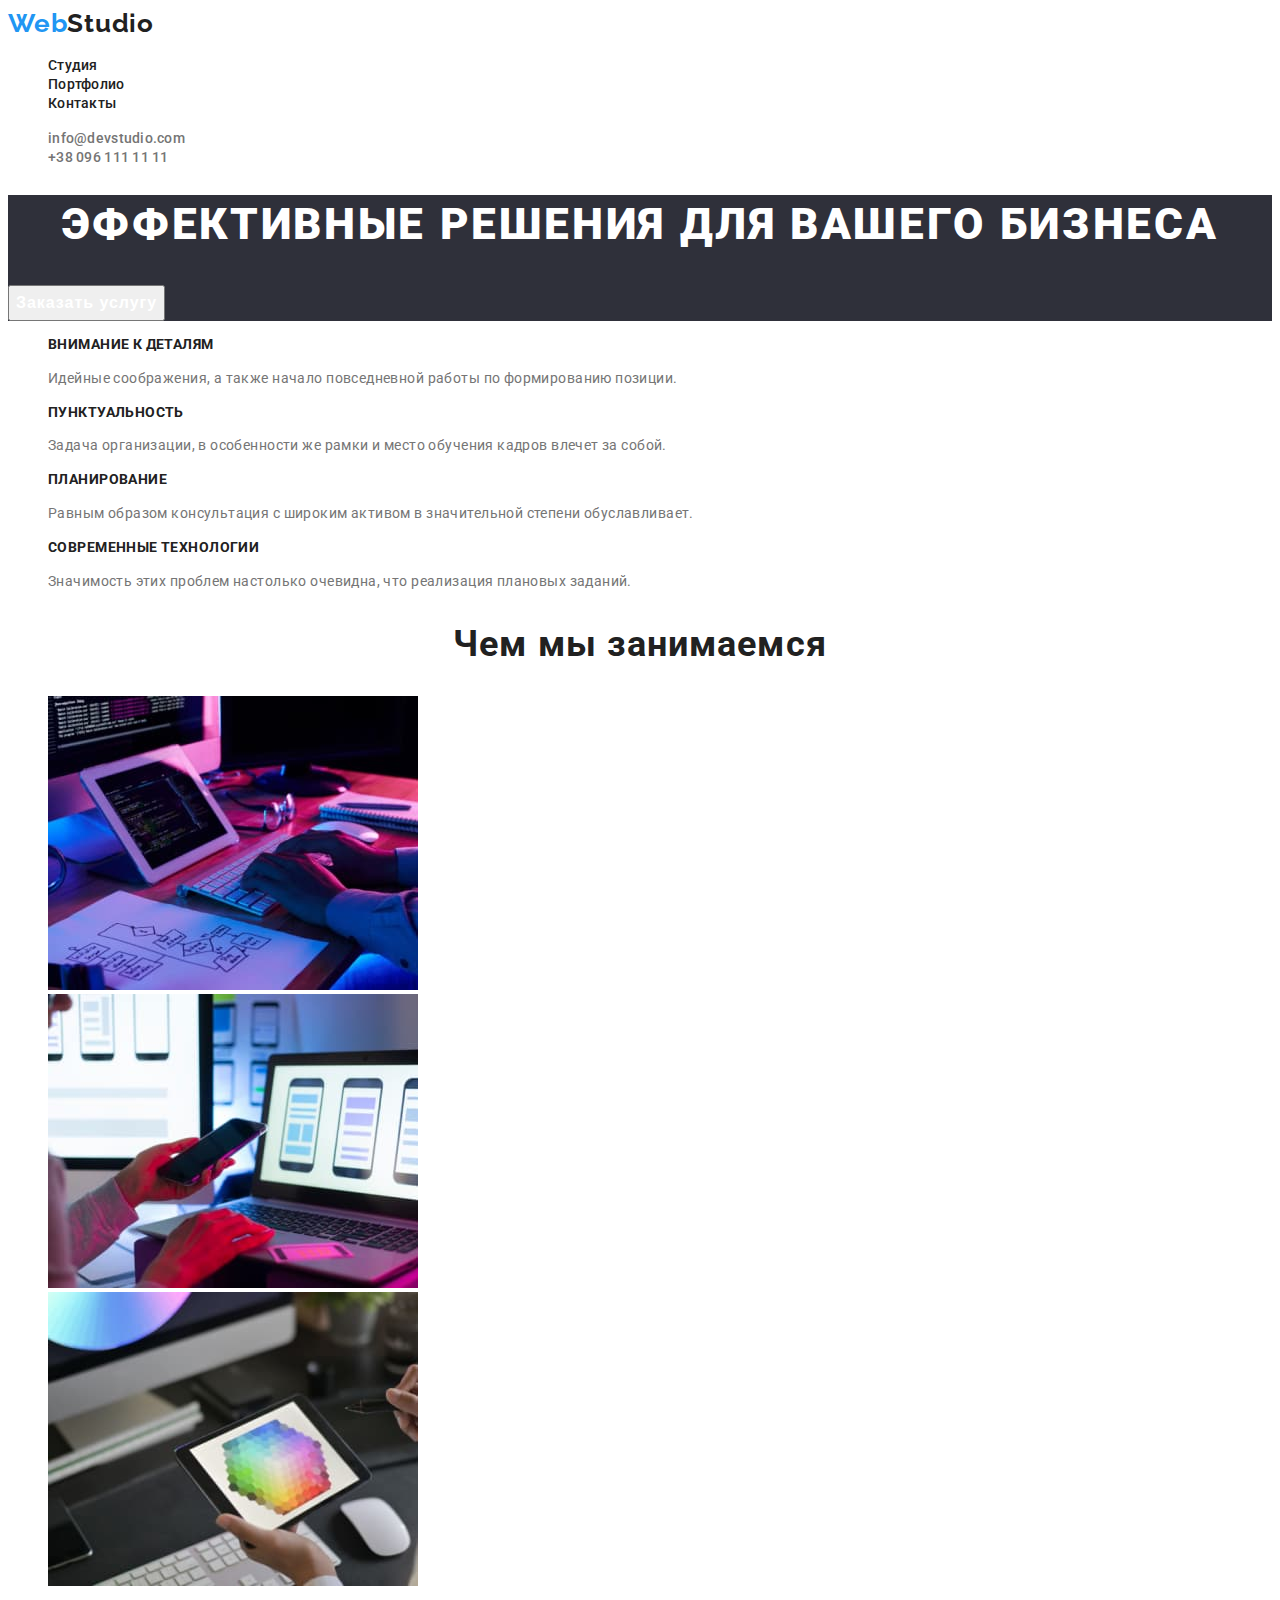
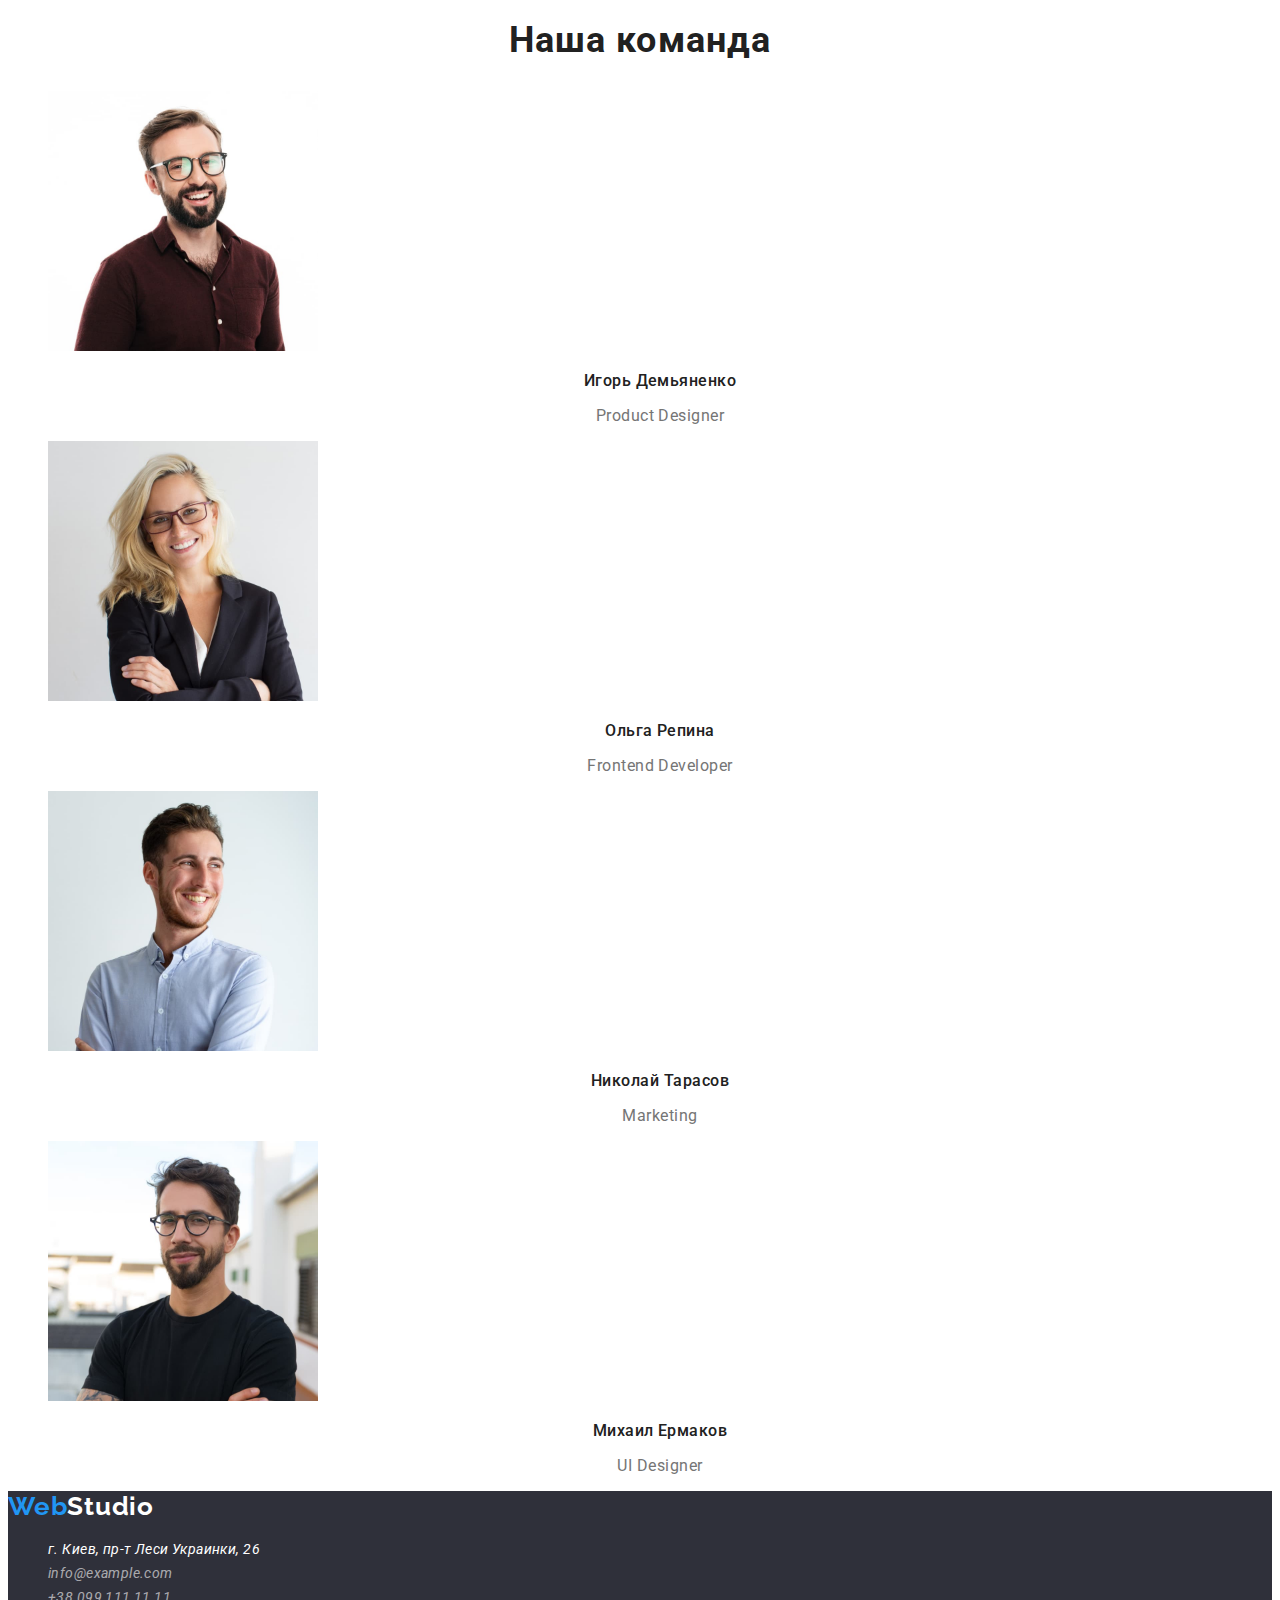
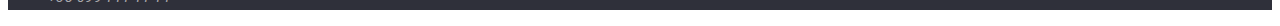
==== index.html @ 393fe4b4 "Второе дз - 1 вариант" ====
<!DOCTYPE html>
<html lang="en">

<head>
   <meta charset="UTF-8">
   <meta http-equiv="X-UA-Compatible" content="IE=edge">
   <meta name="viewport" content="width=device-width, initial-scale=1.0">
   <link rel="stylesheet" href="./css/styles.css">
   <link rel="preconnect" href="https://fonts.googleapis.com">
   <link rel="preconnect" href="https://fonts.gstatic.com" crossorigin>
   <link
      href="https://fonts.googleapis.com/css2?family=Raleway:wght@700&family=Roboto:wght@400;500;700;900&family=Zen+Antique&display=swap"
      rel="stylesheet">
   <title>Goit дз №2</title>
</head>

<body>
   <header class="main-header">
      <a href="#" class="header-logo link">Web<span class="header-logo-studio">Studio</span></a>
      <nav class="header-nav">
         <ul class="list">
            <li>
               <a href="./index.html" class="header-nav-link link">Студия</a>
            </li>
            <li>
               <a href="./portfolio.html" class="header-nav-link link">Портфолио</a>
            </li>
            <li>
               <a href="#" class="header-nav-link link">Контакты</a>
            </li>
         </ul>
      </nav>
      <ul class="list">
         <li>
            <a href="mailto:info@devstudio.com" class="header-contact-link link">info@devstudio.com</a>
         </li>
         <li>
            <a href="tel:+380961111111" class="header-contact-link link">+38 096 111 11 11</a>
         </li>
      </ul>
   </header>
   <main>
      <section class="hero">
         <h1 class="hero-title">Эффективные решения для вашего бизнеса</h1>
         <button type="button" class="hero-btn link">Заказать услугу</button>
      </section>
      <section class="advantages">
         <h2 class="visually-hidden">Преимущества</h2>
         <ul class="list advantages-list">
            <li class="advantages-item">
               <h3 class="advantages-item-title">Внимание к деталям</h3>
               <p class="advantages-item-text">Идейные соображения, а также начало повседневной работы по формированию
                  позиции.</p>
            </li>
            <li class="advantages-item">
               <h3 class="advantages-item-title">Пунктуальность</h3>
               <p class="advantages-item-text">Задача организации, в особенности же рамки и место обучения кадров влечет
                  за собой.</p>
            </li>
            <li class="advantages-item">
               <h3 class="advantages-item-title">Планирование</h3>
               <p class="advantages-item-text">Равным образом консультация с широким активом в значительной степени
                  обуславливает.</p>
            </li>
            <li class="advantages-item">
               <h3 class="advantages-item-title">Современные технологии</h3>
               <p class="advantages-item-text">Значимость этих проблем настолько очевидна, что реализация плановых
                  заданий.</p>
            </li>
         </ul>
      </section>
      <section class="direction">
         <h2 class="section-title">Чем мы занимаемся</h2>
         <ul class="list">
            <li>
               <img src="images/section_3_image_1.jpg" alt="" width="370" height="294">
            </li>
            <li>
               <img src="images/section_3_image_2.jpg" alt="" width="370" height="294">
            </li>
            <li>
               <img src="images/section_3_image_3.jpg" alt="" width="370" height="294">
            </li>
         </ul>
      </section>
      <section class="team">
         <h2 class="section-title">Наша команда</h2>
         <ul class="list team-list">
            <li class="team-item">
               <img src="images/our_team_image_1.jpg" alt="" width="270" height="260">
               <h3 class="team-item-header">Игорь Демьяненко</h3>
               <p class="team-item-text">Product Designer</p>
            </li>
            <li class="team-item">
               <img src="images/our_team_image_2.jpg" alt="" width="270" height="260">
               <h3 class="team-item-header">Ольга Репина</h3>
               <p class="team-item-text">Frontend Developer</p>
            </li>
            <li class="team-item">
               <img src="images/our_team_image_3.jpg" alt="" width="270" height="260">
               <h3 class="team-item-header">Николай Тарасов</h3>
               <p class="team-item-text">Marketing</p>
            </li>
            <li class="team-item">
               <img src="images/our_team_image_4.jpg" alt="" width="270" height="260">
               <h3 class="team-item-header">Михаил Ермаков</h3>
               <p class="team-item-text">UI Designer</p>
            </li>
         </ul>
      </section>
   </main>
   <footer class="footer">
      <a href="#" class="link footer-logo">Web<span class="footer-logo-studio">Studio</span></a>
      <address class="footer-adres">
         <ul class="list">
            <li class="footer-adres-item">
               <a href="https://goo.gl/maps/wdXm3B6LtDU9Rzfq5" class="footer-item-local link" target="_blank"
                  rel="noreferrer noopener">г. Киев, пр-т
                  Леси Украинки, 26</a>
            </li>
            <li>
               <a href="mailto:info@example.com" class="footer-adres-link link">info@example.com</a>
            </li>
            <li>
               <a href="tel:+380991111111" class="footer-adres-link link">+38 099 111 11 11</a>
            </li>
         </ul>
      </address>
   </footer>
</body>

</html>
---- css/styles.css ----
:root {
   --main-color-text: #212121;
   --second-color-text: #757575;
   --third-color-text: #FFFFFF;
   --accent-color-text:  #2196F3;
   --fourth-color-text: rgba(255, 255, 255, 0.6);

   --main-btn: #F5F4FA;
   --accent-btn: #2196F3;
}
body {
   font-family: Roboto, sans-serif;
}
.list {
   list-style-type: none;
}
.link {
   text-decoration: none;
}
.visually-hidden {
   position: absolute;
   white-space: nowrap;
   width: 1px;
   height: 1px;
   overflow: hidden;
   border: 0;
   padding: 0;
   clip: rect(0 0 0 0);
   clip-path: inset(50%);
   margin: -1px;
}

/*-----------------------SYSTEM---------------------------------*/
.section-title {
   font-weight: 700;
   font-size: 36px;
   line-height: 1.16;
   text-align: center;
   letter-spacing: 0.03em;
   color: var(--main-color-text);
}

/*-----------------------HEADER---------------------------------*/

.header-logo {
   font-family: Raleway, sans-serif;
   font-weight: bold;
   font-size: 26px;
   line-height: 1.19;
   letter-spacing: 0.03em;
   color: var(--accent-color-text);
}
.header-logo:hover,
.header-logo:focus {
   color: var(--second-color-text);
}
.header-logo-studio {
   color: var(--main-color-text);
}
.header-nav-link {
   font-weight: 500;
   font-size: 14px;
   line-height: 1.14;
   letter-spacing: 0.02em;
   color: var(--main-color-text);
}
.header-nav-link:hover,
.header-nav-link:focus {
   color: var(--accent-color-text);
}
.header-contact-link {
   font-weight: 500;
   font-size: 14px;
   line-height: 1.14;
   letter-spacing: 0.02em;
   color: var(--second-color-text);
}
.header-contact-link:hover, 
.header-contact-link:focus {
   color: var(--accent-color-text);
}

/*-----------------------HERO---------------------------------*/

.hero {
   background: #2F303A;
}
.hero-title {
   font-weight: 900;
   font-size: 44px;
   line-height: 1.36;
   text-align: center;
   letter-spacing: 0.06em;
   text-transform: uppercase;
   color: var(--third-color-text);
}
.hero-btn {
   font-weight: 700;
   font-size: 16px;
   line-height: 1.87;
   text-align: center;
   letter-spacing: 0.06em;
   color: var(--third-color-text);
}
.hero-btn:hover, 
.hero-btn:focus {
   color: var(--accent-color-text);
}


/*-----------------------ADDVANTAGES---------------------------------*/

.advantages-item-title {
   font-weight: 700;
   font-size: 14px;
   line-height: 1.14;
   letter-spacing: 0.03em;
   text-transform: uppercase;
   color: var(--main-color-text);
}
.advantages-item-text {
   font-size: 14px;
   line-height: 1.71;
   letter-spacing: 0.03em;
   color: var(--second-color-text);
}

/*-----------------------TEAM---------------------------------*/

.team-item-header {
   font-weight: 500;
   font-size: 16px;
   line-height: 1.19;
   text-align: center;
   letter-spacing: 0.03em;
   color: var(--main-color-text);
}
.team-item-text {
   font-size: 16px;
   line-height: 1/19;
   text-align: center;
   letter-spacing: 0.03em;
   color: var(--second-color-text);
}

/*-----------------------FOOTER---------------------------------*/
.footer{ 
   background: #2F303A;
}
.footer-logo {
   font-family: Raleway, sans-serif;
   font-weight: 700;
   font-size: 26px;
   line-height: 1.19;
   letter-spacing: 0.03em;
   color: var(--accent-color-text);
}
.footer-logo:hover,
.footer-logo:focus {
   color: var(--second-color-text);
}
.footer-logo-studio {
   color: var(--third-color-text);
}
.footer-item-local {
   font-size: 14px;
   line-height: 1.71;
   letter-spacing: 0.03em;
   color: var(--third-color-text);
}
.footer-item-local:hover, 
.footer-item-local:focus {
   color: var(--accent-color-text);
}
.footer-adres-link {
   font-size: 14px;
   line-height: 1.71;
   letter-spacing: 0.03em;
   color: var(--fourth-color-text);
}
.footer-adres-link:hover,
.footer-adres-link:focus {
   color: var(--accent-color-text);
}

/*-----------------------PORTFOLIO---------------------------------*/

.portfolio-nav-button {
   font-weight: 500;
   font-size: 16px;
   line-height: 1.62;
   text-align: center;
   letter-spacing: 0.03em;
   background: var(--main-btn);
   color: var(--main-color-text);
}
.portfolio-nav-button:hover,
.portfolio-nav-button:focus {
   color: var(--accent-color-text);
}
.portfolio-nav-button.active {
   color: var(--third-color-text);
   background: var(--accent-btn);
}
.portfolio-item-header {
   font-weight: 700;
   font-size: 18px;
   line-height: 2;
   letter-spacing: 0.06em;
   color: var(--main-color-text);
}
.portfolio-item-text {
   font-size: 16px;
   line-height: 1.87;
   letter-spacing: 0.03em;
   color: var(--second-color-text);
}
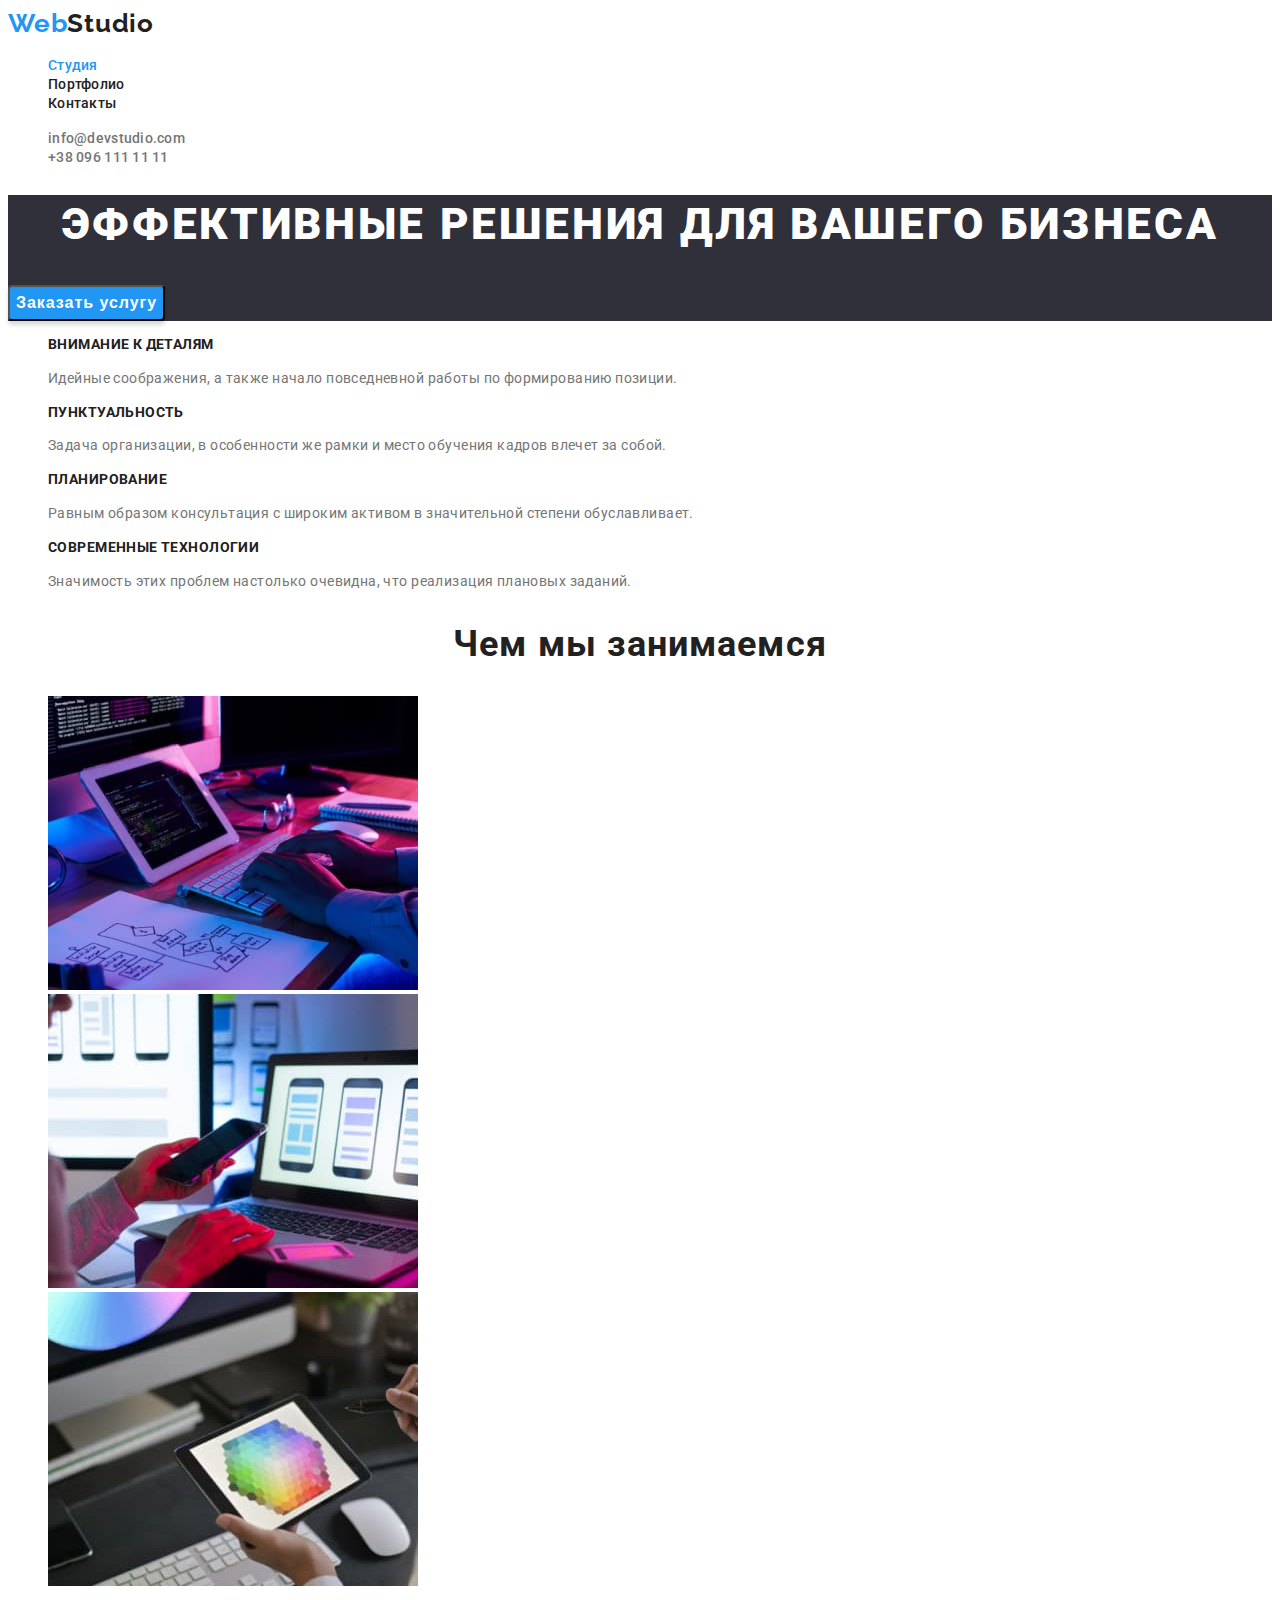
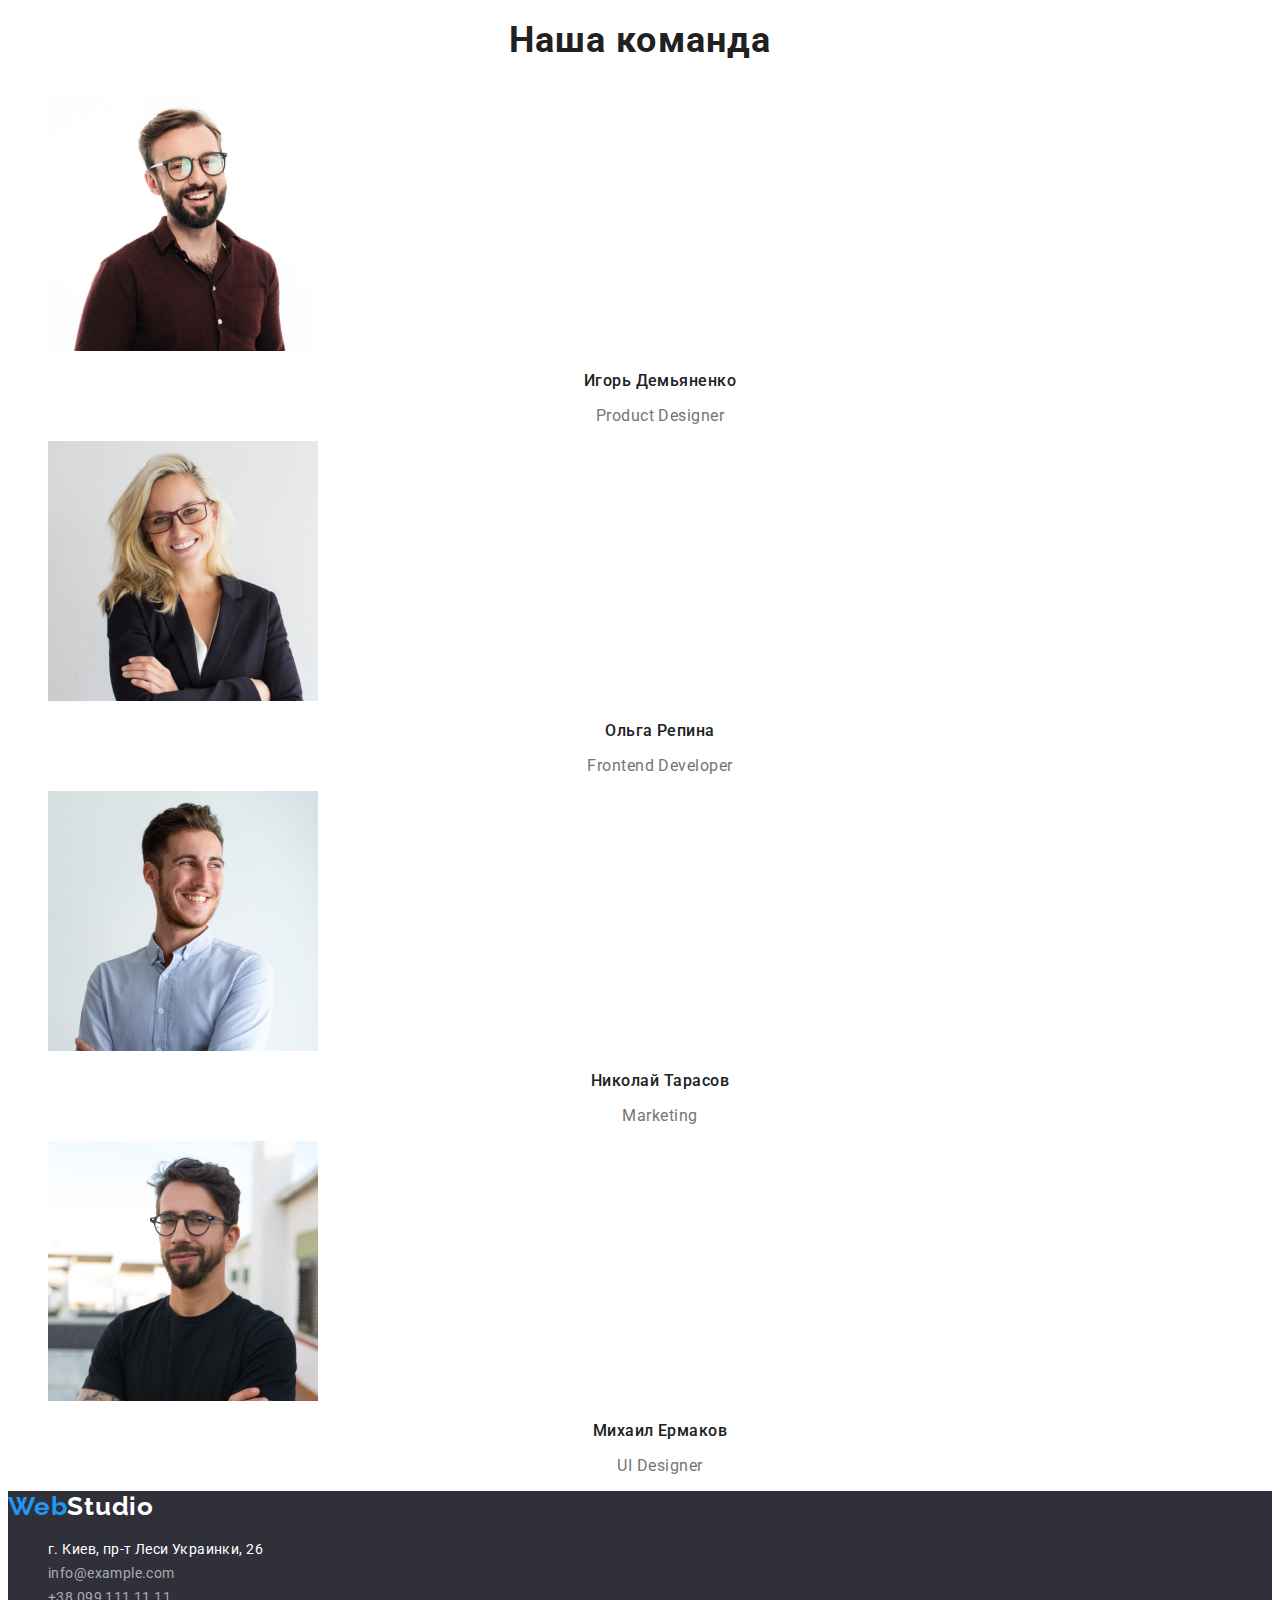
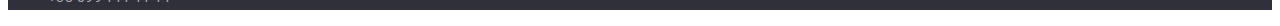
==== commit 02af41e4: "Исправления" ====
--- a/index.html
+++ b/index.html
@@ -5,12 +5,12 @@
    <meta charset="UTF-8">
    <meta http-equiv="X-UA-Compatible" content="IE=edge">
    <meta name="viewport" content="width=device-width, initial-scale=1.0">
-   <link rel="stylesheet" href="./css/styles.css">
    <link rel="preconnect" href="https://fonts.googleapis.com">
    <link rel="preconnect" href="https://fonts.gstatic.com" crossorigin>
    <link
       href="https://fonts.googleapis.com/css2?family=Raleway:wght@700&family=Roboto:wght@400;500;700;900&family=Zen+Antique&display=swap"
       rel="stylesheet">
+   <link rel="stylesheet" href="./css/styles.css">
    <title>Goit дз №2</title>
 </head>
 
@@ -20,7 +20,7 @@
       <nav class="header-nav">
          <ul class="list">
             <li>
-               <a href="./index.html" class="header-nav-link link">Студия</a>
+               <a href="./index.html" class="header-nav-link link current">Студия</a>
             </li>
             <li>
                <a href="./portfolio.html" class="header-nav-link link">Портфолио</a>
--- a/css/styles.css
+++ b/css/styles.css
@@ -44,7 +44,7 @@
 
 .header-logo {
    font-family: Raleway, sans-serif;
-   font-weight: bold;
+   font-weight: 700;
    font-size: 26px;
    line-height: 1.19;
    letter-spacing: 0.03em;
@@ -65,7 +65,8 @@
    color: var(--main-color-text);
 }
 .header-nav-link:hover,
-.header-nav-link:focus {
+.header-nav-link:focus,
+.header-nav-link.current {
    color: var(--accent-color-text);
 }
 .header-contact-link {
@@ -100,11 +101,16 @@
    line-height: 1.87;
    text-align: center;
    letter-spacing: 0.06em;
+   cursor: pointer;
+   background: var(--accent-btn);
+   box-shadow: 0px 4px 4px rgba(0, 0, 0, 0.15);
+   border-radius: 4px;
    color: var(--third-color-text);
 }
 .hero-btn:hover, 
 .hero-btn:focus {
    color: var(--accent-color-text);
+   background: var(--main-btn);
 }
 
 
@@ -137,7 +143,7 @@
 }
 .team-item-text {
    font-size: 16px;
-   line-height: 1/19;
+   line-height: 1.19;
    text-align: center;
    letter-spacing: 0.03em;
    color: var(--second-color-text);
@@ -172,6 +178,9 @@
 .footer-item-local:focus {
    color: var(--accent-color-text);
 }
+.footer-adres {
+   font-style: normal;
+}
 .footer-adres-link {
    font-size: 14px;
    line-height: 1.71;
@@ -186,19 +195,20 @@
 /*-----------------------PORTFOLIO---------------------------------*/
 
 .portfolio-nav-button {
+   font-style: inherit;
    font-weight: 500;
    font-size: 16px;
    line-height: 1.62;
    text-align: center;
+   cursor: pointer;
    letter-spacing: 0.03em;
    background: var(--main-btn);
    color: var(--main-color-text);
 }
+
+.portfolio-nav-button.active,
 .portfolio-nav-button:hover,
 .portfolio-nav-button:focus {
-   color: var(--accent-color-text);
-}
-.portfolio-nav-button.active {
    color: var(--third-color-text);
    background: var(--accent-btn);
 }
